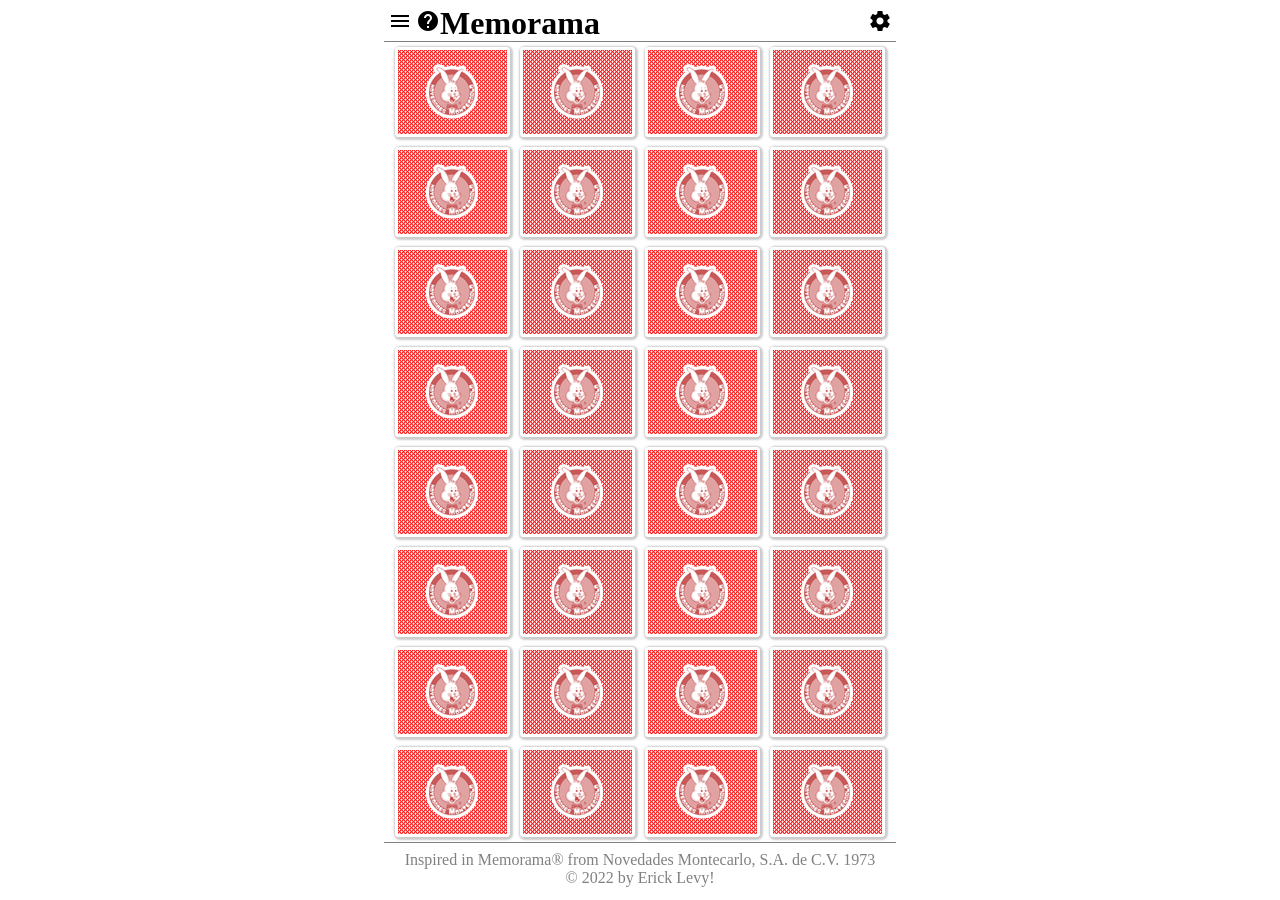
==== index.html @ 46b6b856 "First Commit" ====
<!DOCTYPE html>
<html lang="en">

<head>
    <meta charset="UTF-8">
    <meta http-equiv="X-UA-Compatible" content="IE=edge">
    <meta name="viewport" content="width=device-width, initial-scale=1.0">
    <title>Memorama</title>
    <link rel="stylesheet" href="./modal.css">
    <link rel="stylesheet" href="./memorama.css">
    <script src="./modal.js" defer></script>
    <script src="./memorama.js" defer></script>
</head>

<body>
    <header>
        <div id="menu-left">
            <button id="button-menu" class="material-icons">menu</button>
            <button id="button-help" class="material-icons">help</button>
        </div>
        <h1>Memorama</h1>
        <div id="menu-right">
            <button id="button-statistics" class="material-icons">leaderboard</button>
            <button id="button-settings" class="material-icons">settings</button>
        </div>
    </header>
    <main>
        <div id="board-container"></div>
    </main>
    <footer>Inspired in Memorama&reg; from Novedades Montecarlo, S.A. de C.V. 1973<br>
        &copy; 2022 by Erick Levy!
    </footer>
</body>

</html>
---- modal.css ----
/* STYLES FOR MODAL DIALOGS */

:root {

    --modal-screen-bg-color: rgba(0, 0, 0, 0.5);

    --modal-header-color: #fff;
    --modal-header-bg-color: #333;

    --modal-hover-color: #c33;

    --modal-dialog-color: #000;
    --modal-dialog-bg-color: #fff;

    --modal-button-color: #000;
    --modal-button-bg-color: #ccc;

    --modal-button-hover-color: #fff;
    --modal-button-hover-bg-color: var(--modal-hover-color);

}

.modal {
    width: 100%;
    height: 100%;
    background-color: var(--modal-screen-bg-color);
    position: fixed;
    z-index: 0;
    left: 0;
    top: 0;
    overflow: auto;
}

.modal .modal-content {
    height: 100%;
    display: flex;
    flex-direction: column;
    align-items: center;
    justify-content: center;
}

.modal .modal-dialog {
    color: var(--modal-dialog-color);
    background-color: var(--modal-dialog-bg-color);
    padding: 0;
    border: none;
    border-radius: 8px;
    box-shadow: 4px 4px 16px black;
}

.modal .modal-container {
    min-height: 100%;
    display: flex;
    flex-direction: column;
    align-items: stretch;
}

.modal .modal-header {
    color: var(--modal-header-color);
    background-color: var(--modal-header-bg-color);
    border-radius: 8px 8px 0 0;
    padding: 8px;
    display: flex;
    flex-direction: row;
    justify-content: space-between;
}

.modal .modal-header h4 {
    font-size: 1.5em;
    margin: 0 8px;
}

.modal .modal-header .modal-close {
    color: var(--modal-header-color);
    background-color: var(--modal-header-bg-color);
    border-radius: 1em;
    border: none;
    width: 24px;
    height: 24px;
}

.modal .modal-header .modal-close:hover {
    cursor: pointer;
    color: var(--modal-hover-color);
    background-color: var(--modal-header-color);
}

.modal .modal-body {
    flex-grow: 1;
    padding: 20px;
}

.modal .modal-body p {
    text-align: justify;
}

.modal .modal-body label {
    display: block;
    margin-bottom: 1em;
}

.modal .modal-footer {
    width: 100%;
    padding: 16px;
    display: flex;
    flex-direction: row;
    align-items: center;
    justify-content: right;
}

.modal .modal-footer button {
    cursor: pointer;
    color: var(--modal-button-color);
    background-color: var(--modal-button-bg-color);
    padding: 8px;
    margin-left: 4px;
    text-transform: uppercase;
    border-radius: 0.5em;
    border: none;
}

.modal .modal-footer button:hover {
    color: var(--modal-button-hover-color);
    background-color: var(--modal-button-hover-bg-color);
}

.modal .modal-header, .modal .modal-body, .modal .modal-footer {
    flex-shrink: 0;
}

.modal.fade,
.modal .fade {
    transition: opacity 500ms;
    opacity: 0;
}

.modal.fade.show,
.modal .fade.show {
    opacity: 1;
}

.modal.hide,
.modal .hide {
    display: none !important;
}

.blur {
    filter: blur(4px) saturate(0.2);
    transition: all 500ms;
}

/* End of code. */
---- memorama.css ----
/* Memorama style sheets */

@import url(https://fonts.googleapis.com/icon?family=Material+Icons);
@import url(https://fonts.googleapis.com/icon?family=Material+Icons+Outlined);

:root {
    --card-width: 115px;
    --card-height: 90px;

    --image-width: 115px;
    --image-height: 90px;

    --transition-delay: 125ms;

    --default-color: black;
    --default-bg-color: white;

    --card-shadow-color: #ccc;
    --card-shadow-radius: 2px;
}

.dark-theme {
    --default-color: white;
    --default-bg-color: black;

    --card-shadow-color: none;
    --card-shadow-radius: none;
}

html * {
    margin: 0;
    padding: 0;
    box-sizing: border-box;
}

body {
    height: 100vh;
    width: 100vw;
    color: var(--default-color);
    background-color: var(--default-bg-color);
    display: flex;
    flex-direction: column;
    justify-content:center;
}

/* HEADER AND MENUS STYLES */

header {
    width: 100%;
    max-width: 512px;
    height: 36px;
    margin: 0 auto;
    display: flex;
    flex-direction: row;
    align-items: center;
    justify-content: space-between;
    flex-wrap: nowrap;
    padding: 0 4px;
    border-bottom: 1px solid gray;
}

header button {
    border: none;
    color: var(--default-color);
    background-color: var(--default-bg-color);
    cursor: pointer;
}

/* FOOTER STYLES */

footer {
    width: 100%;
    max-width: 512px;
    margin: 0 auto;
    color: gray;
    height: fit-content;
    padding: 8px 0;
    text-align: center;
    border-top: 1px solid gray;
}

/* GAME STYLES AND TRANSITIONS */

#board-container {
    width: 100%;
    display: flex;
    flex-direction: column;
    align-items: center;
    justify-content: center;
}

.row {
    display: flex;
    flex-direction: row;
    align-items: center;
    justify-content: center;
}

.card-holder {
    width: var(--card-width);
    height: var(--card-height);
    display: flex;
    flex-direction: row;
    align-items: center;
    justify-content: center;
    margin: 5px;
}

.card {
    width: var(--card-width);
    height: var(--card-height);
    border-radius: 4px;
    border: none;
    background-image: url(./img/back-montecarlo.png);
    box-shadow: 1px 1px var(--card-shadow-radius) var(--card-shadow-radius) var(--card-shadow-color);
    transition: transform var(--transition-delay);
}
.card.flip {
    transform: rotateX(-90deg) scale(1.2);
}
.card.open {
    border: none;
    background: url(./img/cards-montecarlo.png);
}
.card.taken {
    transform: rotateX(-90deg) scale(1.5);
}
.card.hidden {
    display: none;
}

@media (max-width: 512px) {
    body {
        justify-content: space-between;
    }
    footer {
        display: none;
    }
    #board-container {
        transform: scale(0.60);
        height: 100%;
    }
}

/* Adjust some styling for modal dialogs */

.fade {
    font-family: "Poppins", sans-serif;
}
.modal-dialog {
    color: var(--default-color) !important;
    background-color: var(--default-bg-color) !important;
    border: 1px solid var(--default-color) !important;
    width: 400px;
}
.modal-dialog p,
.modal-dialog h5 {
    margin-bottom: 1em;
}
.modal-header, .modal-body, .modal-footer {
    color: inherit !important;
    background-color: inherit !important;
}
.sample {
    display: inline-block;
    height: 24px;
    width: 24px;
    text-align: center;
    vertical-align: middle;
    font-size: 20px;
    font-weight: bold;
    color: white;
    margin: 2px;
}

/* Some styling for stats dialog */
.modal-body * {
    font-family: "Helvetica Neue", Helvetica, sans-serif;
}
.modal-body h5 {
    text-transform: uppercase;
    text-align: center;
    font-size: large;
    font-weight: bold;
}
#stats-table {
    width: fit-content;
    margin: 0 auto 1em auto;
}
#stats-table td {
    width: 1em;
    text-align: center;
    vertical-align: top;
    padding: 0 8px;
}
#stats-table td.number {
    font-size: 2.5em;
    font-weight: 300;
}
#stats-table td.label {
    font-size: 12px;
    font-weight: 300;
}
#stats-graph {
    width: 100%;
}
#stats-graph .bar-outer {
    width: 100%;
    line-height: 24px;
    display: flex;
    flex-direction: row;
    margin-bottom: 4px;
}
#stats-graph .bar-outer span {
    width: 1em;
    text-align: end;
    margin-right: 4px;
}
#stats-graph .bar-inner {
    min-width: 19px;
    line-height: 24px;
    color: var(--guessed-color);
    background-color: var(--absent-bg-color);
    text-align: right;
    padding: 0px 4px;
}
#stats-graph .highlight {
    color: var(--guessed-color);
    background-color: var(--correct-bg-color);
}

/* Styling for settings dialog */
.setting {
    align-items: center;
    border-bottom: 1px solid #555;
    display: flex;
    flex-direction: row;
    justify-content: space-between;
    padding: 16px 0;
}
.setting .title {
    color: var(--default-color);
    display: block;
    font-size: 18px;
}
.setting .description {
    color: var(--default-color);
    filter: brightness(0.5);
    display: block;
    font-size: 12px;
}
.setting .switch {
    background-color: #555;
    height: 20px;
    width: 32px;
    padding: 2px;
    border-radius: 10px;
    position: relative;
    cursor: pointer;
}
.setting .switch[checked] {
    background-color: #555;
}
.setting .switch .knob {
    display: block;
    height: 16px;
    width: 16px;
    position: absolute;
    left: 2px;
    right: auto;
    border-radius: 8px;
    background-color: white;
    transition: all 250ms;
    pointer-events: none;
}
.setting .switch[checked] .knob {
    right: 2px;
    left: auto;
}

.image-select {
    display: block;
    clear: both;
}
.image-select .image-option {
    width: 48px;
    height: 48px;
    padding: 8px;
    border-radius: 8px;
    display: inline-block;
}
.image-select .image-option[selected] {
    background-color: #555;
}
/* End of code. */
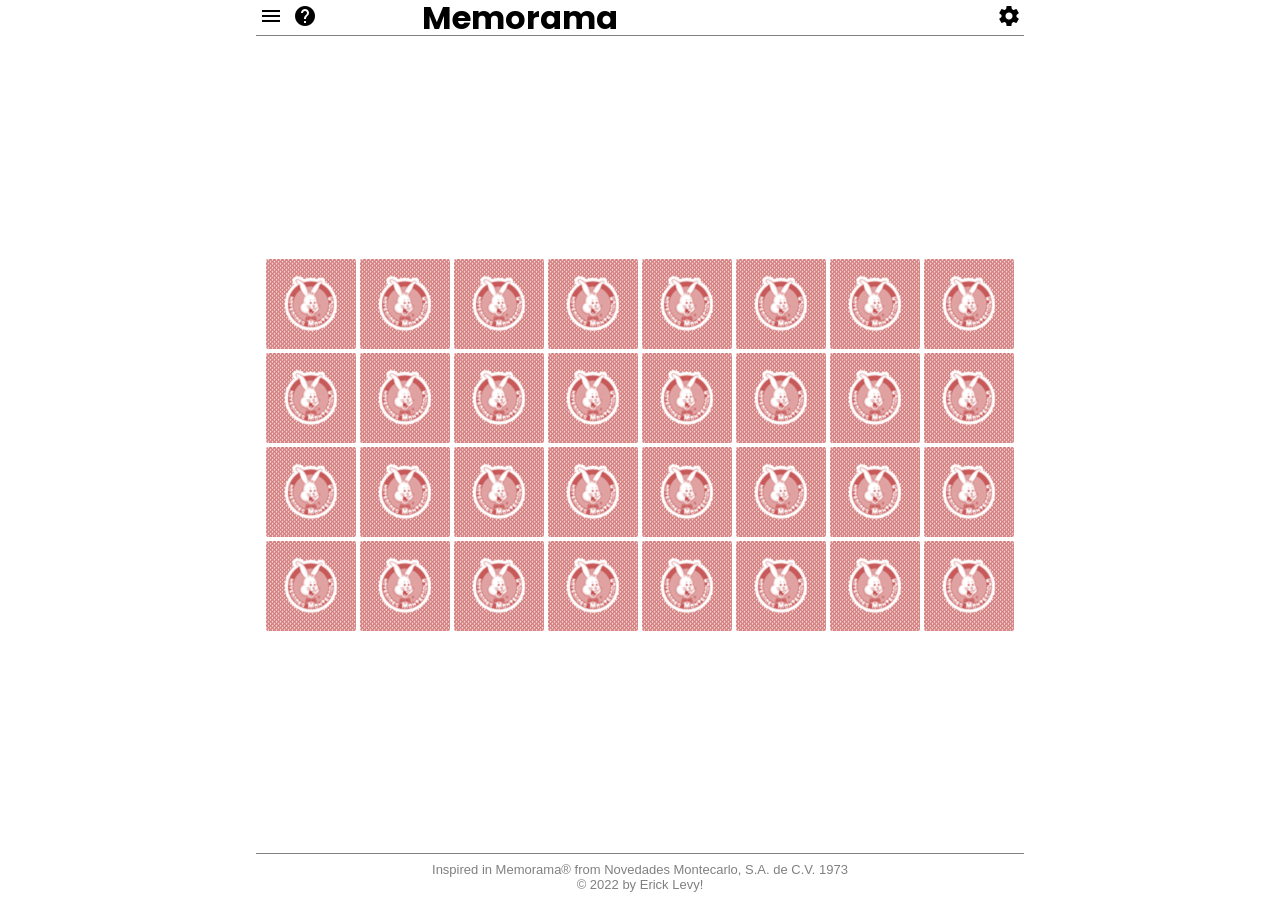
==== commit 432d4995: "Code documentation and statistics box" ====
--- a/index.html
+++ b/index.html
@@ -6,6 +6,7 @@
     <meta http-equiv="X-UA-Compatible" content="IE=edge">
     <meta name="viewport" content="width=device-width, initial-scale=1.0">
     <title>Memorama</title>
+    <link rel="shortcut icon" href="favicon.ico" type="image/x-icon">
     <link rel="stylesheet" href="./modal.css">
     <link rel="stylesheet" href="./memorama.css">
     <script src="./modal.js" defer></script>
--- a/memorama.css
+++ b/memorama.css
@@ -3,11 +3,13 @@
 @import url(https://fonts.googleapis.com/icon?family=Material+Icons);
 @import url(https://fonts.googleapis.com/icon?family=Material+Icons+Outlined);
 
+@import url(https://fonts.googleapis.com/css2?family=Poppins&display=swap);
+
 :root {
-    --card-width: 115px;
+    --card-width: 90px;
     --card-height: 90px;
 
-    --image-width: 115px;
+    --image-width: 90px;
     --image-height: 90px;
 
     --transition-delay: 125ms;
@@ -23,8 +25,8 @@
     --default-color: white;
     --default-bg-color: black;
 
-    --card-shadow-color: none;
-    --card-shadow-radius: none;
+    --card-shadow-color: black;
+    --card-shadow-radius: 1px;
 }
 
 html * {
@@ -34,29 +36,33 @@
 }
 
 body {
+    min-width: 390px;
+    max-width: 768px;
+    width: 100vw;
     height: 100vh;
-    width: 100vw;
+    margin: 0 auto;
+    /* overflow: hidden; */
     color: var(--default-color);
     background-color: var(--default-bg-color);
     display: flex;
     flex-direction: column;
-    justify-content:center;
+    justify-content: space-between;
+    align-items: center;
+
 }
 
 /* HEADER AND MENUS STYLES */
 
 header {
     width: 100%;
-    max-width: 512px;
     height: 36px;
-    margin: 0 auto;
     display: flex;
     flex-direction: row;
     align-items: center;
     justify-content: space-between;
     flex-wrap: nowrap;
-    padding: 0 4px;
     border-bottom: 1px solid gray;
+    font-family: 'Poppins', sans-serif;
 }
 
 header button {
@@ -64,19 +70,39 @@
     color: var(--default-color);
     background-color: var(--default-bg-color);
     cursor: pointer;
-}
-
+    padding: 3px;
+}
+
+main {
+    flex: content;
+    display: flex;
+    justify-content: center;
+    align-items: center;
+}
 /* FOOTER STYLES */
 
 footer {
-    width: 100%;
-    max-width: 512px;
+    font-size: small;
+    max-width: 768px;
+    min-width: 390px;
+    width: 100%;
     margin: 0 auto;
     color: gray;
     height: fit-content;
     padding: 8px 0;
     text-align: center;
     border-top: 1px solid gray;
+    font-family: 'Arial Condensed', Helvetica, sans-serif;
+}
+
+@media (orientation: landscape) and (max-height: 468px) {
+    body { min-height: 380px; }
+    header { display: none; }
+    footer { display: none; }
+}
+
+@media (orientation: portrait) and (max-height: 840px) {
+    footer { display: none; }
 }
 
 /* GAME STYLES AND TRANSITIONS */
@@ -84,35 +110,27 @@
 #board-container {
     width: 100%;
     display: flex;
-    flex-direction: column;
-    align-items: center;
+    flex-wrap: wrap;
     justify-content: center;
-}
-
-.row {
-    display: flex;
-    flex-direction: row;
-    align-items: center;
-    justify-content: center;
+    align-items: center;
 }
 
 .card-holder {
     width: var(--card-width);
     height: var(--card-height);
-    display: flex;
-    flex-direction: row;
+    display: inline-block;
     align-items: center;
     justify-content: center;
-    margin: 5px;
+    border: 0;
+    margin: 2px;
 }
 
 .card {
     width: var(--card-width);
     height: var(--card-height);
-    border-radius: 4px;
+    border-radius: 2px;
     border: none;
     background-image: url(./img/back-montecarlo.png);
-    box-shadow: 1px 1px var(--card-shadow-radius) var(--card-shadow-radius) var(--card-shadow-color);
     transition: transform var(--transition-delay);
 }
 .card.flip {
@@ -120,26 +138,13 @@
 }
 .card.open {
     border: none;
-    background: url(./img/cards-montecarlo.png);
+    background: url(./img/set-montecarlo.png);
 }
 .card.taken {
     transform: rotateX(-90deg) scale(1.5);
 }
 .card.hidden {
     display: none;
-}
-
-@media (max-width: 512px) {
-    body {
-        justify-content: space-between;
-    }
-    footer {
-        display: none;
-    }
-    #board-container {
-        transform: scale(0.60);
-        height: 100%;
-    }
 }
 
 /* Adjust some styling for modal dialogs */
@@ -212,31 +217,33 @@
     margin-bottom: 4px;
 }
 #stats-graph .bar-outer span {
-    width: 1em;
+    width: 24px;
     text-align: end;
-    margin-right: 4px;
+    margin-right: 8px;
 }
 #stats-graph .bar-inner {
     min-width: 19px;
     line-height: 24px;
-    color: var(--guessed-color);
-    background-color: var(--absent-bg-color);
+    color: white;
+    background-color: #555;
     text-align: right;
     padding: 0px 4px;
 }
 #stats-graph .highlight {
-    color: var(--guessed-color);
-    background-color: var(--correct-bg-color);
+    color: white;
+    background-color: #369;
 }
 
 /* Styling for settings dialog */
 .setting {
-    align-items: center;
     border-bottom: 1px solid #555;
+    padding: 16px 0;
     display: flex;
     flex-direction: row;
     justify-content: space-between;
-    padding: 16px 0;
+}
+.setting.vertical {
+    flex-direction: column;
 }
 .setting .title {
     color: var(--default-color);
@@ -244,12 +251,14 @@
     font-size: 18px;
 }
 .setting .description {
+    float: left;
     color: var(--default-color);
     filter: brightness(0.5);
     display: block;
     font-size: 12px;
 }
 .setting .switch {
+    float: right;
     background-color: #555;
     height: 20px;
     width: 32px;
@@ -277,19 +286,19 @@
     right: 2px;
     left: auto;
 }
-
 .image-select {
     display: block;
-    clear: both;
+    margin-top: 10px;
 }
 .image-select .image-option {
-    width: 48px;
-    height: 48px;
+    max-width: 90px;
+    max-height: 90px;
     padding: 8px;
     border-radius: 8px;
     display: inline-block;
 }
 .image-select .image-option[selected] {
     background-color: #555;
+    /* border: 1px solid white; */
 }
 /* End of code. */
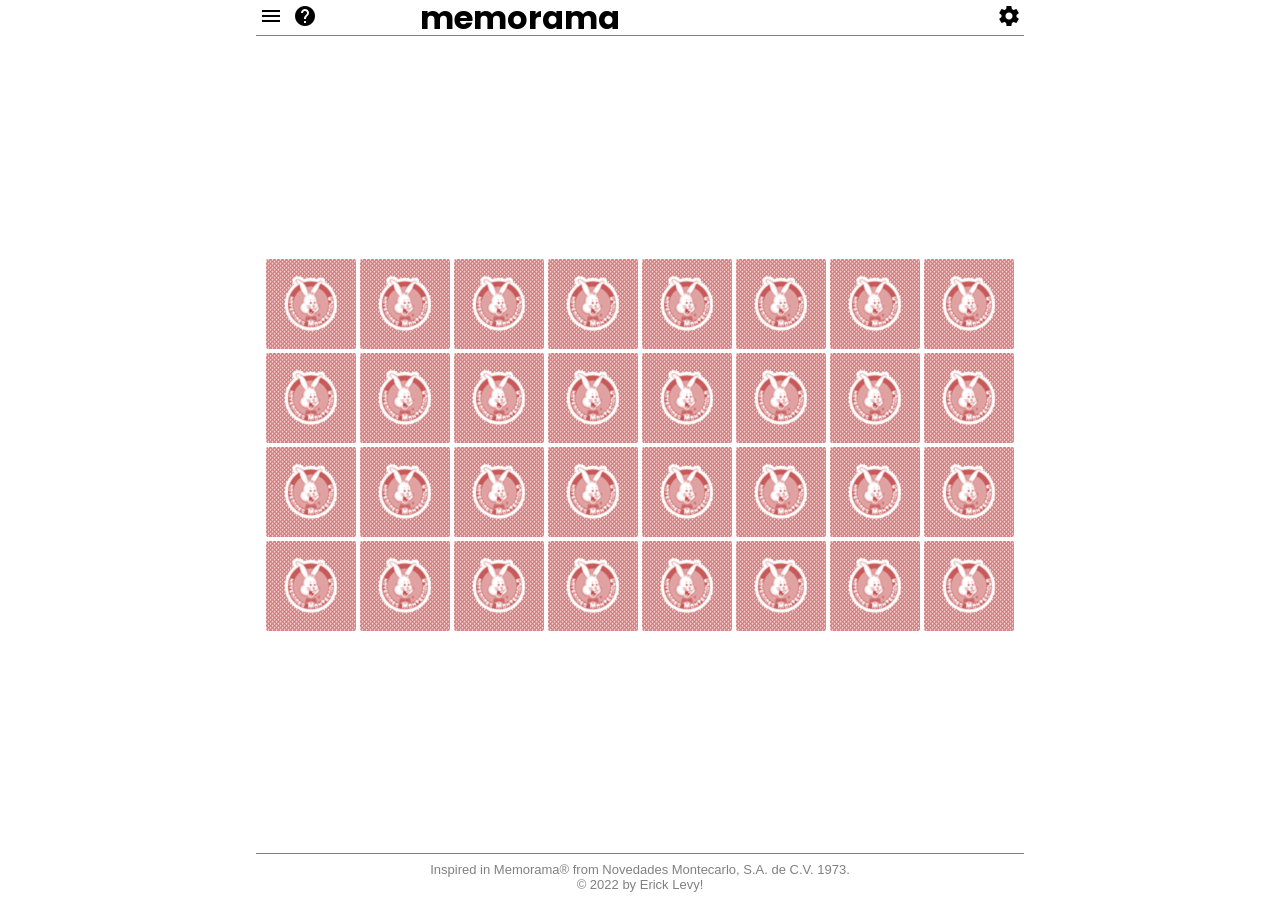
==== commit a87de3d0: "Some detailing of functions and UX" ====
--- a/index.html
+++ b/index.html
@@ -19,7 +19,7 @@
             <button id="button-menu" class="material-icons">menu</button>
             <button id="button-help" class="material-icons">help</button>
         </div>
-        <h1>Memorama</h1>
+        <h1>memorama</h1>
         <div id="menu-right">
             <button id="button-statistics" class="material-icons">leaderboard</button>
             <button id="button-settings" class="material-icons">settings</button>
@@ -28,7 +28,7 @@
     <main>
         <div id="board-container"></div>
     </main>
-    <footer>Inspired in Memorama&reg; from Novedades Montecarlo, S.A. de C.V. 1973<br>
+    <footer>Inspired in Memorama&reg; from Novedades Montecarlo, S.A. de C.V. 1973.<br>
         &copy; 2022 by Erick Levy!
     </footer>
 </body>
--- a/modal.css
+++ b/modal.css
@@ -96,7 +96,6 @@
 
 .modal .modal-body label {
     display: block;
-    margin-bottom: 1em;
 }
 
 .modal .modal-footer {
--- a/memorama.css
+++ b/memorama.css
@@ -158,7 +158,6 @@
     border: 1px solid var(--default-color) !important;
     width: 400px;
 }
-.modal-dialog p,
 .modal-dialog h5 {
     margin-bottom: 1em;
 }
